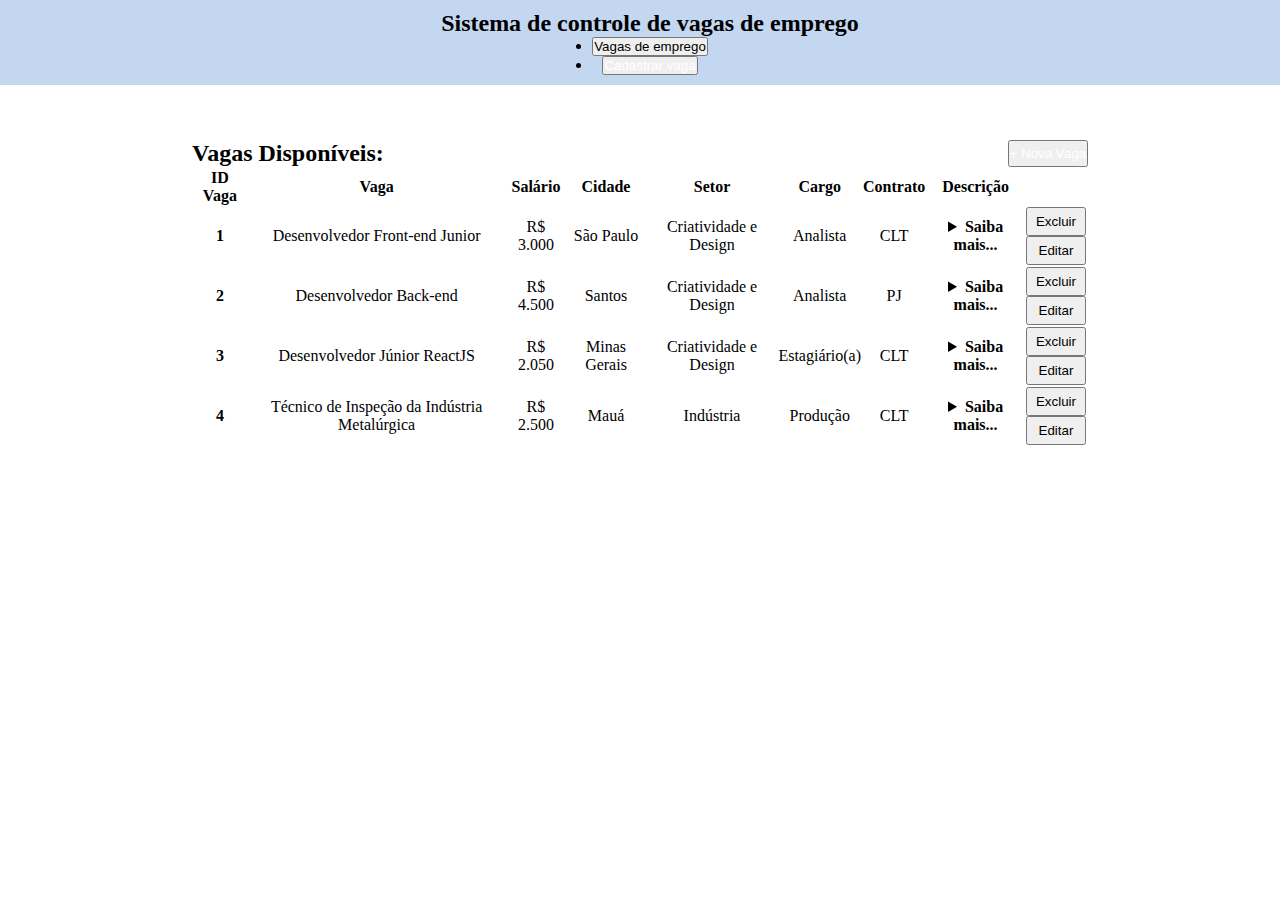
==== index.html @ 69fbf011 "Update and rename Index.html to index.html" ====
<!DOCTYPE html>
<html lang="pt-BR">

<head>
    <meta charset="UTF-8">
    <meta name="viewport" content="width=device-width, initial-scale=1.0">
    <title>VAGAS DE EMPREGO!</title>
    <link rel="shortcut icon" href="https://vaps41.github.io/Site_de_vaga_de_emprego//favicon.ico" type="image/x-icon">
    <link href="https://cdn.jsdelivr.net/npm/bootstrap@5.1.3/dist/css/bootstrap.min.css" rel="stylesheet"
        integrity="sha384-1BmE4kWBq78iYhFldvKuhfTAU6auU8tT94WrHftjDbrCEXSU1oBoqyl2QvZ6jIW3" crossorigin="anonymous">
    <link rel="stylesheet" href="https://vaps41.github.io/Site_de_vaga_de_emprego/css/Style.css">

</head>

<body>
    <header id="header">
        <div id="bodyheader">
            <h2 class="text-muted">Sistema de controle de vagas de emprego</h2>
            <ul class="nav nav-pills mb-3" id="pills-tab" role="tablist">
                <li class="nav-item" role="presentation">
                    <button class="nav-link active" id="pills-home-tab" data-bs-toggle="pill"
                        data-bs-target="#pills-home" type="button" role="tab" aria-controls="pills-home"
                        aria-selected="true">Vagas de emprego</button>
                </li>
                <li class="nav-item" role="presentation"><button class="nav-link" id="pills-profile-tab"
                        data-bs-toggle="pill" data-bs-target="#pills-profile" type="button" role="tab"
                        aria-controls="pills-profile" aria-selected="false"><a href="https://vaps41.github.io/Site_de_vaga_de_emprego/Cadastrar.html">Cadastrar
                            vaga</a></button>
                </li>
            </ul>
        </div>
    </header>
    <section id="bodysection">
        <div id="section">
            <h2>Vagas Disponíveis:</h2>
            <button type="button" class="btn btn-success"><a href="https://vaps41.github.io/Site_de_vaga_de_emprego/Cadastrar.html">+ Nova Vaga</a></button>
        </div>
        <div id="list">
            <table class="table table-hover">
                <thead>
                    <tr>
                        <th scope="col">ID Vaga</th>
                        <th scope="col">Vaga</th>
                        <th scope="col">Salário</th>
                        <th scope="col">Cidade</th>
                        <th scope="col">Setor</th>
                        <th scope="col">Cargo</th>
                        <th scope="col">Contrato</th>
                        <th scope="col" id="detalhe">Descrição</th>
                    </tr>
                </thead>
                <tbody>
                    <tr>
                        <th scope="row">1</th>
                        <td>Desenvolvedor Front-end Junior</td>
                        <td>R$ 3.000</td>
                        <td>São Paulo</td>
                        <td>Criatividade e Design</td>
                        <td>Analista</td>
                        <td>CLT</td>
                        <td>
                            <details>
                                <summary><b>Saiba mais...</b></summary>
                                <p>Habilidade em desenvolvimento de software: com boas práticas de engenharia de
                                    software backend, independentemente de linguagem e framework Responsabilidade: o
                                    Codificação com Qualidade. o Code Review e Pair Programing o Desenvolver
                                    soluções de
                                    acordo com análise. o Testes unitários. o Seguir e participar de cerimonias do
                                    Framework adotado. o Executar outras atribuições correlatas, de acordo com a
                                    necessidade da área. o Zelar pelos equipamentos sob sua responsabilidade e pelo
                                    ambiente de trabalho. o Cumprir as normas, procedimentos e políticas
                                    corporativas e
                                    contribuir com o atingimento de metas relacionadas à gestão ambiental,
                                    segurança,
                                    saúde e qualidade o Conceitos de CI (Continuos Integration) e CD (Continuos
                                    Deployment) o Codificação utilizando Padrões de Projetos (Design Patterns) e
                                    aplicando conceitos Solid</p>
                            </details>
                        </td>
                        <td><button type="button" class="btn btn-outline-danger">Excluir</button></br><button
                                type="button" class="btn btn-outline-warning">Editar</button></td>
                    </tr>
                    <tr>
                        <th scope="row">2</th>
                        <td>Desenvolvedor Back-end</td>
                        <td>R$ 4.500</td>
                        <td>Santos</td>
                        <td>Criatividade e Design</td>
                        <td>Analista</td>
                        <td>PJ</td>
                        <td>
                            <details>
                                <summary><b>Saiba mais...</b></summary>
                                <p>Lorem ipsum dolor sit amet consectetur adipisicing elit. Dolor eligendi
                                    veritatis,
                                    sit
                                    quas quibusdam, quae totam, temporibus consectetur laboriosam nostrum enim. Nemo
                                    voluptates velit unde consequatur excepturi, maiores est adipisci!</p>
                            </details>
                        </td>
                        <td><button type="button" class="btn btn-outline-danger">Excluir</button></br><button
                                type="button" class="btn btn-outline-warning">Editar</button></td>
                    </tr>
                    <tr>
                        <th scope="row">3</th>
                        <td>Desenvolvedor Júnior ReactJS</td>
                        <td>R$ 2.050</td>
                        <td>Minas Gerais</td>
                        <td>Criatividade e Design</td>
                        <td>Estagiário(a)</td>
                        <td>CLT</td>
                        <td>
                            <details>
                                <summary><b>Saiba mais...</b></summary>
                                <p>O que nós buscamos
                                    A procura de 1 desenvolvedor junior para trabalhar com uma aplicação full stack
                                    web
                                    para nosso cliente Europeu.
                                    Seria um adicional ter familiaridade com testes unitários e de integração, além
                                    de
                                    conhecimento em áreas do front end como Styled Components e MaterialUI.
                                    Conhecimento
                                    básico de Inglês seria util para lidar com o cliente.

                                    Principais responsabilidades
                                    É necessário ter conhecimento de ReactJs.

                                    Descrição da empresa
                                    Uma empresa full stack que entrega aplicações modernas para clientes nos Estados
                                    Unidos e Europa.</p>
                            </details>
                        </td>
                        <td><button type="button" class="btn btn-outline-danger">Excluir</button></br><button
                                type="button" class="btn btn-outline-warning">Editar</button></td>
                    </tr>
                    <tr>
                        <th scope="row">4</th>
                        <td>Técnico de Inspeção da Indústria Metalúrgica</td>
                        <td>R$ 2.500</td>
                        <td>Mauá</td>
                        <td>Indústria</td>
                        <td>Produção</td>
                        <td>CLT</td>
                        <td>
                            <details>
                                <summary><b>Saiba mais...</b></summary>
                                <p>Atividades:conferência, inspeção e identificação de materiais para estoque
                                    (refinaria): englobam atividades que visam garantir a conformidade dos materiais
                                    recebidos em relação ao pedido de compra, transferências, materiais retornados
                                    de
                                    recuperação, devoluções de materiais ao certificados de liberação dos materiais
                                    (clm),dos certificados dequalidade e das licenças requeridas e efetuar as
                                    respectivas digitalizações e vinculação no sap ou software desejados:
                                    requisitos:
                                    nível técnico, com comprovação de 03 (três) anos de serviços executados na área
                                    de
                                    inspeção de equipamentos e/ou de materiais. Deve possuir qualificação em testes
                                    por
                                    pontos (snqc/sequi/aendi) e curso de proteção radiológica reconhecido pelo cnen.
                                    Desejável conhecimento de sap-R3 módulo : técnico em mecânica, elétrica,
                                    eletromecânica, logística, administração, química petroquímica entre outros. Cft
                                    ou
                                    crea ativo.</p>
                            </details>
                        </td>
                        <td><button type="button" class="btn btn-outline-danger">Excluir</button></br><button
                                type="button" class="btn btn-outline-warning">Editar</button></td>
                    </tr>
                </tbody>
            </table>
        </div>
    </section>


    <script src="https://cdn.jsdelivr.net/npm/bootstrap@5.1.3/dist/js/bootstrap.bundle.min.js"
        integrity="sha384-ka7Sk0Gln4gmtz2MlQnikT1wXgYsOg+OMhuP+IlRH9sENBO0LRn5q+8nbTov4+1p"
        crossorigin="anonymous"></script>

</body>

</html>
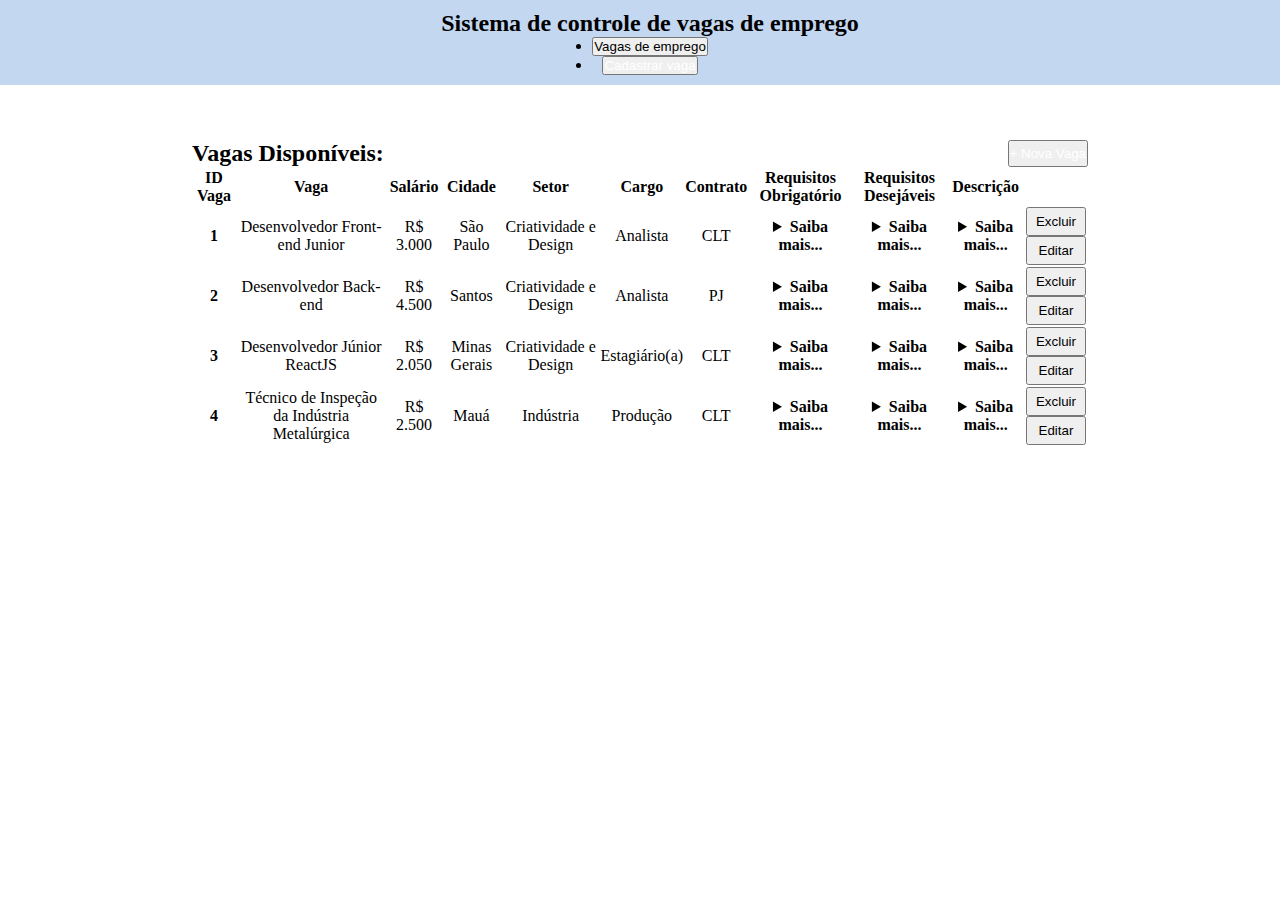
==== commit aab0f63d: "Add files via upload" ====
--- a/index.html
+++ b/index.html
@@ -5,10 +5,10 @@
     <meta charset="UTF-8">
     <meta name="viewport" content="width=device-width, initial-scale=1.0">
     <title>VAGAS DE EMPREGO!</title>
-    <link rel="shortcut icon" href="https://vaps41.github.io/Site_de_vaga_de_emprego//favicon.ico" type="image/x-icon">
+    <link rel="shortcut icon" href="./favicon.ico" type="image/x-icon">
     <link href="https://cdn.jsdelivr.net/npm/bootstrap@5.1.3/dist/css/bootstrap.min.css" rel="stylesheet"
         integrity="sha384-1BmE4kWBq78iYhFldvKuhfTAU6auU8tT94WrHftjDbrCEXSU1oBoqyl2QvZ6jIW3" crossorigin="anonymous">
-    <link rel="stylesheet" href="https://vaps41.github.io/Site_de_vaga_de_emprego/css/Style.css">
+    <link rel="stylesheet" href="./css/Style.css">
 
 </head>
 
@@ -24,7 +24,7 @@
                 </li>
                 <li class="nav-item" role="presentation"><button class="nav-link" id="pills-profile-tab"
                         data-bs-toggle="pill" data-bs-target="#pills-profile" type="button" role="tab"
-                        aria-controls="pills-profile" aria-selected="false"><a href="https://vaps41.github.io/Site_de_vaga_de_emprego/Cadastrar.html">Cadastrar
+                        aria-controls="pills-profile" aria-selected="false"><a href="./Cadastrar.html">Cadastrar
                             vaga</a></button>
                 </li>
             </ul>
@@ -33,7 +33,7 @@
     <section id="bodysection">
         <div id="section">
             <h2>Vagas Disponíveis:</h2>
-            <button type="button" class="btn btn-success"><a href="https://vaps41.github.io/Site_de_vaga_de_emprego/Cadastrar.html">+ Nova Vaga</a></button>
+            <button type="button" class="btn btn-success"><a href="./Cadastrar.html">+ Nova Vaga</a></button>
         </div>
         <div id="list">
             <table class="table table-hover">
@@ -46,7 +46,9 @@
                         <th scope="col">Setor</th>
                         <th scope="col">Cargo</th>
                         <th scope="col">Contrato</th>
-                        <th scope="col" id="detalhe">Descrição</th>
+                        <th scope="col">Requisitos Obrigatório</th>
+                        <th scope="col">Requisitos Desejáveis</th>
+                        <th scope="col">Descrição</th>
                     </tr>
                 </thead>
                 <tbody>
@@ -58,6 +60,26 @@
                         <td>Criatividade e Design</td>
                         <td>Analista</td>
                         <td>CLT</td>
+                        <td>
+                            <details>
+                                <summary><b>Saiba mais...</b></summary>
+                                <p>Lorem ipsum dolor sit amet consectetur adipisicing elit. Dolor eligendi
+                                    veritatis,
+                                    sit
+                                    quas quibusdam, quae totam, temporibus consectetur laboriosam nostrum enim. Nemo
+                                    voluptates velit unde consequatur excepturi, maiores est adipisci!</p>
+                            </details>
+                        </td>
+                        <td>
+                            <details>
+                                <summary><b>Saiba mais...</b></summary>
+                                <p>Lorem ipsum dolor sit amet consectetur adipisicing elit. Dolor eligendi
+                                    veritatis,
+                                    sit
+                                    quas quibusdam, quae totam, temporibus consectetur laboriosam nostrum enim. Nemo
+                                    voluptates velit unde consequatur excepturi, maiores est adipisci!</p>
+                            </details>
+                        </td>
                         <td>
                             <details>
                                 <summary><b>Saiba mais...</b></summary>
@@ -98,6 +120,27 @@
                                     voluptates velit unde consequatur excepturi, maiores est adipisci!</p>
                             </details>
                         </td>
+                        <td>
+                            <details>
+                                <summary><b>Saiba mais...</b></summary>
+                                <p>Lorem ipsum dolor sit amet consectetur adipisicing elit. Dolor eligendi
+                                    veritatis,
+                                    sit
+                                    quas quibusdam, quae totam, temporibus consectetur laboriosam nostrum enim. Nemo
+                                    voluptates velit unde consequatur excepturi, maiores est adipisci!</p>
+                            </details>
+                        </td>
+                        <td>
+                            <details>
+                                <summary><b>Saiba mais...</b></summary>
+                                <p>Lorem ipsum dolor sit amet consectetur adipisicing elit. Dolor eligendi
+                                    veritatis,
+                                    sit
+                                    quas quibusdam, quae totam, temporibus consectetur laboriosam nostrum enim. Nemo
+                                    voluptates velit unde consequatur excepturi, maiores est adipisci!</p>
+                            </details>
+                        </td>
+
                         <td><button type="button" class="btn btn-outline-danger">Excluir</button></br><button
                                 type="button" class="btn btn-outline-warning">Editar</button></td>
                     </tr>
@@ -109,6 +152,26 @@
                         <td>Criatividade e Design</td>
                         <td>Estagiário(a)</td>
                         <td>CLT</td>
+                        <td>
+                            <details>
+                                <summary><b>Saiba mais...</b></summary>
+                                <p>Lorem ipsum dolor sit amet consectetur adipisicing elit. Dolor eligendi
+                                    veritatis,
+                                    sit
+                                    quas quibusdam, quae totam, temporibus consectetur laboriosam nostrum enim. Nemo
+                                    voluptates velit unde consequatur excepturi, maiores est adipisci!</p>
+                            </details>
+                        </td>
+                        <td>
+                            <details>
+                                <summary><b>Saiba mais...</b></summary>
+                                <p>Lorem ipsum dolor sit amet consectetur adipisicing elit. Dolor eligendi
+                                    veritatis,
+                                    sit
+                                    quas quibusdam, quae totam, temporibus consectetur laboriosam nostrum enim. Nemo
+                                    voluptates velit unde consequatur excepturi, maiores est adipisci!</p>
+                            </details>
+                        </td>
                         <td>
                             <details>
                                 <summary><b>Saiba mais...</b></summary>
@@ -141,6 +204,26 @@
                         <td>Indústria</td>
                         <td>Produção</td>
                         <td>CLT</td>
+                        <td>
+                            <details>
+                                <summary><b>Saiba mais...</b></summary>
+                                <p>Lorem ipsum dolor sit amet consectetur adipisicing elit. Dolor eligendi
+                                    veritatis,
+                                    sit
+                                    quas quibusdam, quae totam, temporibus consectetur laboriosam nostrum enim. Nemo
+                                    voluptates velit unde consequatur excepturi, maiores est adipisci!</p>
+                            </details>
+                        </td>
+                        <td>
+                            <details>
+                                <summary><b>Saiba mais...</b></summary>
+                                <p>Lorem ipsum dolor sit amet consectetur adipisicing elit. Dolor eligendi
+                                    veritatis,
+                                    sit
+                                    quas quibusdam, quae totam, temporibus consectetur laboriosam nostrum enim. Nemo
+                                    voluptates velit unde consequatur excepturi, maiores est adipisci!</p>
+                            </details>
+                        </td>
                         <td>
                             <details>
                                 <summary><b>Saiba mais...</b></summary>
@@ -178,4 +261,4 @@
 
 </body>
 
-</html>
+</html>--- a/css/Style.css
+++ b/css/Style.css
@@ -0,0 +1,99 @@
+* {
+    margin: 0;
+    text-decoration: none;
+    padding: 0;
+}
+
+a {
+    text-decoration: none;
+    color: #fff;
+}
+
+body {
+    display: flex;
+    flex-direction: column;
+    width: 100%;
+}
+
+#header {
+    align-items: center;
+    text-align: center;
+    justify-content: center;
+    background-color: #c3d7f1;
+    /* background-color: #5477e14f; */
+    width: 100%;
+    margin-bottom: 40px;
+
+}
+
+#bodyheader {
+    display: flex;
+    margin: 10px;
+    flex-direction: column;
+    justify-content: center;
+    align-items: center;
+    width: 100%;
+}
+
+#bodysection {
+    margin: 5px 15%;
+}
+
+#section {
+    display: flex;
+    justify-content: space-between;
+    margin-top:10px ;
+}
+
+#list {
+    overflow-x: auto;
+    text-align: center;
+}
+
+tbody {
+    background-color: #fff;
+    border-radius: 200px;
+}
+
+tr {
+    vertical-align: middle;
+}
+
+td {
+    margin: 5px 1px;
+}
+
+/* #detalhe {
+    width: 200px;
+} */
+
+p {
+    text-align: justify;
+}
+
+.btn-outline-danger, .btn-outline-warning {
+    padding: 5px;
+    width: 60px;
+}
+
+.enviar .btn {
+    width: 100%;
+}
+
+@media screen and (max-width: 600px) {
+    body {
+        display: flex;
+        flex-direction: column;
+        margin: 5px 7%;
+    }
+
+    .nav, .btn, #formulario {
+        font-size: 0.9rem;
+    }
+
+    #section {
+        display: flex;
+        justify-content: center;
+        flex-direction: column;
+    }
+}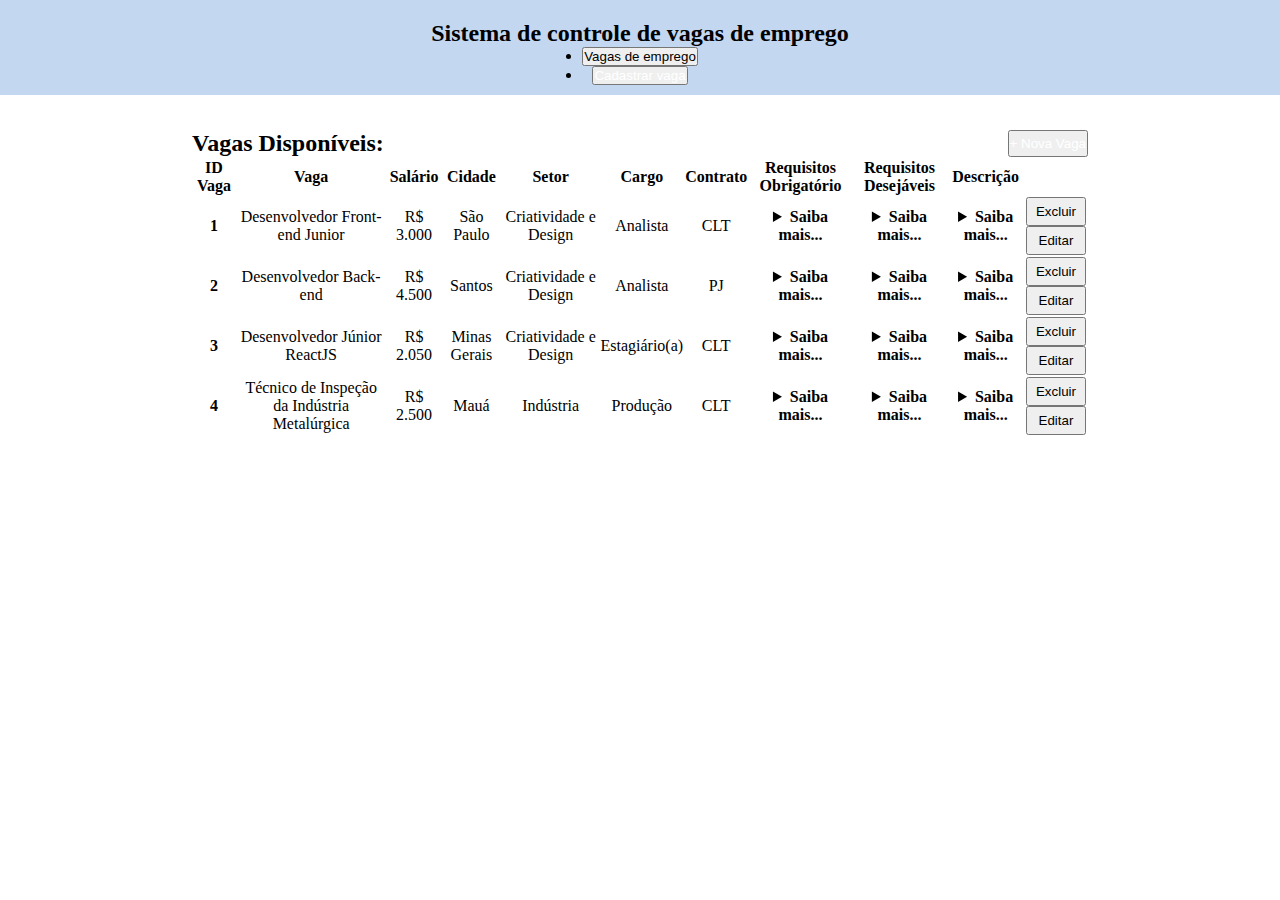
==== commit 56317a45: "Update index.html" ====
--- a/index.html
+++ b/index.html
@@ -8,7 +8,7 @@
     <link rel="shortcut icon" href="./favicon.ico" type="image/x-icon">
     <link href="https://cdn.jsdelivr.net/npm/bootstrap@5.1.3/dist/css/bootstrap.min.css" rel="stylesheet"
         integrity="sha384-1BmE4kWBq78iYhFldvKuhfTAU6auU8tT94WrHftjDbrCEXSU1oBoqyl2QvZ6jIW3" crossorigin="anonymous">
-    <link rel="stylesheet" href="./css/Style.css">
+    <link rel="stylesheet" href="https://vaps41.github.io/Site_de_vaga_de_emprego/css/Style.css">
 
 </head>
 
@@ -24,7 +24,7 @@
                 </li>
                 <li class="nav-item" role="presentation"><button class="nav-link" id="pills-profile-tab"
                         data-bs-toggle="pill" data-bs-target="#pills-profile" type="button" role="tab"
-                        aria-controls="pills-profile" aria-selected="false"><a href="./Cadastrar.html">Cadastrar
+                        aria-controls="pills-profile" aria-selected="false"><a href="https://vaps41.github.io/Site_de_vaga_de_emprego/Cadastrar.html">Cadastrar
                             vaga</a></button>
                 </li>
             </ul>
@@ -33,7 +33,7 @@
     <section id="bodysection">
         <div id="section">
             <h2>Vagas Disponíveis:</h2>
-            <button type="button" class="btn btn-success"><a href="./Cadastrar.html">+ Nova Vaga</a></button>
+            <button type="button" class="btn btn-success"><a href="https://vaps41.github.io/Site_de_vaga_de_emprego/Cadastrar.html">+ Nova Vaga</a></button>
         </div>
         <div id="list">
             <table class="table table-hover">
@@ -261,4 +261,4 @@
 
 </body>
 
-</html>+</html>
